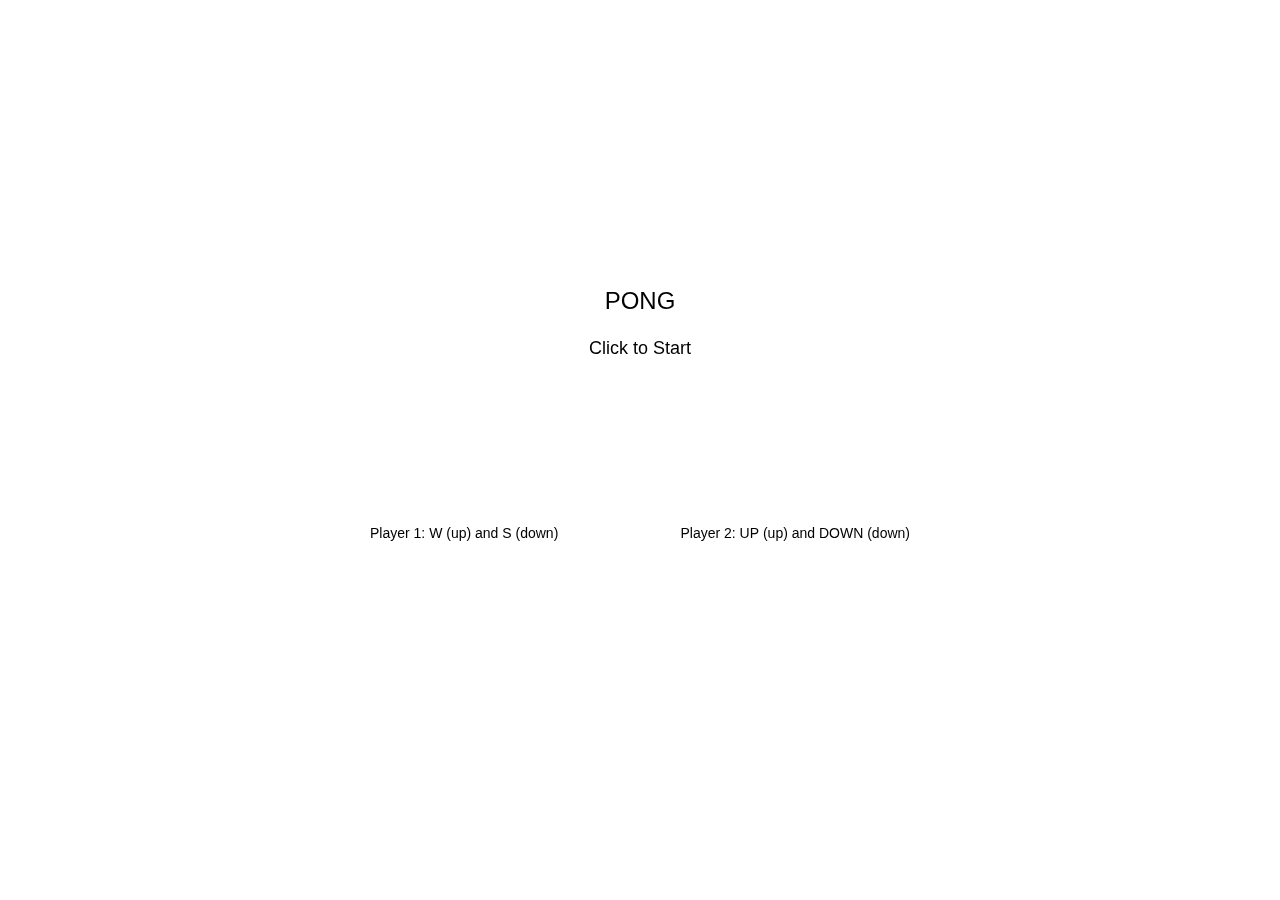
==== CanvasGame/crazypong.html @ 655ab1cc "updated file" ====
<html>

<head>

<style>

#center{

width: 80%;

margin-left: auto;

margin-right: auto;

align-content:center;

text-align:center;



height:99%;

padding:0px;

}

canvas, body{

padding: 0px;

margin:0px;

}

</style>

</head>

<body>

<div id="center">

<canvas id="canvas" width="550px" height="550px"></canvas>

</div>

<span id="endGame"></span>

<script>

//it works here because canvas will be written out before

//the code gets written out

// Canvas Pong



var canvas = document.getElementById('canvas');

var context = canvas.getContext('2d');

//create array of pong balls so we can have more than 1

var balls = [];

// Key Codes

var W = 87;

var S = 83;

var UP = 38;

var DOWN = 40;



// Keep track of pressed keys

var keys = {

  W: false,

  S: false,

  UP: false,

  DOWN: false

};



// Create a rectangle object - for paddles, ball, etc

function makeRect(x, y, width, height, speed, color) {

  if (!color) color = '#000000';

  return {

    x: x,

    y: y,

    w: width,

    h: height,

    s: speed,

    c: color,

    draw: function() {

      context.fillStyle = this.c;

      context.fillRect(this.x, this.y, this.w, this.h);

    }

  };

}

var swapped = false;

// Create the paddles

var paddleWidth = 25;

var paddleHeight = 100;

var leftPaddle = makeRect(25, canvas.height / 2 - paddleHeight / 2, paddleWidth, paddleHeight, 5, '#BC0000');

var rightPaddle = makeRect(canvas.width - paddleWidth - 25, canvas.height / 2 - paddleHeight / 2, paddleWidth, paddleHeight, 5, '#0000BC');



//why not rotate the canvas 20degrees every 5 sec?

var deg = 0;

window.setInterval(function(){

	deg+= 20;

	canvas.style.transform = "rotate(" + deg + "deg)";

}, 5000);

//end rotate



// Keep track of the score

var leftScore = 0;

var rightScore = 0;



// Create the ball

var ballLength = 15;

var ballSpeed = 2;

//create X pong balls

/*

had to wrap all pong ball interaction inside functions

we have it loop during the "game loop" then pass each ball

to the function and process the logic per ball

*/

var ballsToSpawn = 1;

for(let i = 0; i < ballsToSpawn; i++){

	

	setTimeout(function(){

		let ball = makeRect(0, 0, ballLength, ballLength, ballSpeed, '#000000');

		balls.push(ball);

		ball.sX = ballSpeed;

		ball.sY = ballSpeed/2;

		randomDir(ball);

	}, 500 * i);

	

}

function randomDir(ball){

	// Randomize initial direction

	if (Math.random() > 0.5) {

	  ball.sX *= -1;

	  console.log("Invert X");

	}

	// Randomize initial direction

	if (Math.random() > 0.5) {

	  ball.sY *= -1;

	  console.log("Invert y");

	}

}





// Reset all

function resetBalls() {

	for(let i = 0; i < balls.length; i++){

		let ball = balls[i];

	  resetBall(ball);

  }

}

//reset one

function resetBall(ball){

	ball.x = canvas.width / 2 - ball.w / 2;

	  ball.y = canvas.height / 2 - ball.w / 2;

	  ball.sX = ballSpeed;

	  ball.sY = ballSpeed / 2;

	  

	randomDir(ball);

}







// Listen for keydown events

window.addEventListener('keydown', function(e) {

  if (e.keyCode === W) {

    keys.W = true;

  }

  if (e.keyCode === S) {

    keys.S = true;

  }

  if (e.keyCode === UP) {

    keys.UP = true;

  }

  if (e.keyCode === DOWN) {

    keys.DOWN = true;

  }

});



// Listen for keyup events

window.addEventListener('keyup', function(e) {

  if (e.keyCode === W) {

    keys.W = false;

  }

  if (e.keyCode === S) {

    keys.S = false;

  }

  if (e.keyCode === UP) {

    keys.UP = false;

  }

  if (e.keyCode === DOWN) {

    keys.DOWN = false;

  }

});



// Show the menu

function menu() {

  erase();

  // Show the menu

  context.fillStyle = '#000000';

  context.font = '24px Arial';

  context.textAlign = 'center';

  context.fillText('PONG', canvas.width / 2, canvas.height / 4);

  context.font = '18px Arial';

  context.fillText('Click to Start', canvas.width / 2, canvas.height / 3);

  context.font = '14px Arial';

  context.textAlign = 'left';

  context.fillText('Player 1: W (up) and S (down)', 5, (canvas.height / 3) * 2);

  context.textAlign = 'right';

  context.fillText('Player 2: UP (up) and DOWN (down)', canvas.width - 5, (canvas.height / 3) * 2);

  // Start the game on a click

  canvas.addEventListener('click', startGame);

}



// Start the game

function startGame() {

	// Don't accept any more clicks

  canvas.removeEventListener('click', startGame);

  // Put the ball in place

  resetBalls();

  // Kick off the game loop

  draw();

}



// Show the end game screen

function endGame() {

	erase();

  context.fillStyle = '#000000';

  context.font = '24px Arial';

  context.textAlign = 'center';

  var winner = 1;

  if (rightScore === 10) winner = 2;

  context.fillText('Player ' + winner + ' wins!', canvas.width/2, canvas.height/2);

  let eg = document.getElementById("endGame");

  eg.innerHTML = "<button onclick='reload();'>Press me</button>";

  

 

}

function reload(){

	location.reload();

}

// Clear the canvas

function erase() {

  context.fillStyle = '#FFFFFF';

  context.fillRect(0, 0, canvas.width, canvas.height);

}

function move(ball){

	// Move the ball

  ball.x += ball.sX;

  ball.y += ball.sY;

}

function bounceBall(ball){

// Increase and reverse the X speed

	if (ball.sX > 0) {

  	ball.sX += 1;

    // Add some "spin"

    if (keys.UP) {

      ball.sY -= 1;

    } else if (keys.DOWN) {

      ball.sY += 1;

    }

  } else {

  	ball.sX -= 1;

    // Add some "spin"

    if (keys.W) {

      ball.sY -= 1;

    } else if (keys.S) {

      ball.sY += 1

    }

  }

  ball.sX *= -1;

}

function hitPaddle(ball){

// Bounce the ball off the paddles

  if (ball.y + ball.h/2 >= leftPaddle.y && ball.y + ball.h/2 <= leftPaddle.y + leftPaddle.h) {

    if (ball.x <= leftPaddle.x + leftPaddle.w) {

      bounceBall(ball);

    }

  } 

  if (ball.y + ball.h/2 >= rightPaddle.y && ball.y + ball.h/2 <= rightPaddle.y + rightPaddle.h) {

    if (ball.x + ball.w >= rightPaddle.x) {

      bounceBall(ball);

    }

  }

  

}

function bounce(ball){



  // Bounce the ball off the top/bottom

  if (ball.y < 0 || ball.y + ball.h > canvas.height) {

    ball.sY *= -1;

  }

}

function checkScore(ball){

	// Score if the ball goes past a paddle

  if (ball.x < leftPaddle.x) {

    rightScore++;

	swapped = false;

    resetBall(ball);

    ball.sX *= -1;

  } else if (ball.x + ball.w > rightPaddle.x + rightPaddle.w) {

    leftScore++;

	swapped = false;

    resetBall(ball);

    ball.sX *= -1;

  }

}

// Main draw loop

function draw() {

  erase();

  // Move the paddles

  if (keys.W) {

    leftPaddle.y -= leftPaddle.s;

  }

  if (keys.S) {

    leftPaddle.y += leftPaddle.s;

  }

  if (keys.UP) {

    rightPaddle.y -= rightPaddle.s;

  }

  if (keys.DOWN) {

    rightPaddle.y += rightPaddle.s;

  }

  

  

  // Don't let the paddles go off screen

  [leftPaddle, rightPaddle].forEach(function(paddle) {

    if (paddle.y < 0) {

      paddle.y = 0;

    } 

    if (paddle.y + paddle.h > canvas.height) {

      paddle.y = canvas.height - paddle.h;

    }

  });

  for(let i = 0; i < balls.length; i++){

	let ball = balls[i];

	move(ball);

	bounce(ball);

	hitPaddle(ball);

	checkScore(ball);

	ball.draw();

  }

  

  swapIt();

  // Draw the paddles and ball

  leftPaddle.draw();

  rightPaddle.draw();

  // Draw the scores

  context.fillStyle = '#000000';

  context.font = '24px Arial';

  context.textAlign = 'left';

  context.fillText('Score: ' + leftScore, 5, 24);

  context.textAlign = 'right';

  context.fillText('Score: ' + rightScore, canvas.width - 5, 24);

  // End the game or keep going

  if (leftScore === 10 || rightScore === 10) {

  	endGame();

	

  } else {

  	window.requestAnimationFrame(draw);

  }

}



function swapIt(){

	if(swapped){

		return;

	}

	if(leftScore == 3 || rightScore == 3){

		let t = leftScore;

		leftScore = rightScore;

		rightScore = t;

		console.log("Swapped");

		swapped = true;

	}

}

// Show the menu to start the game

menu();

canvas.focus();

</script>

</body>

</html>
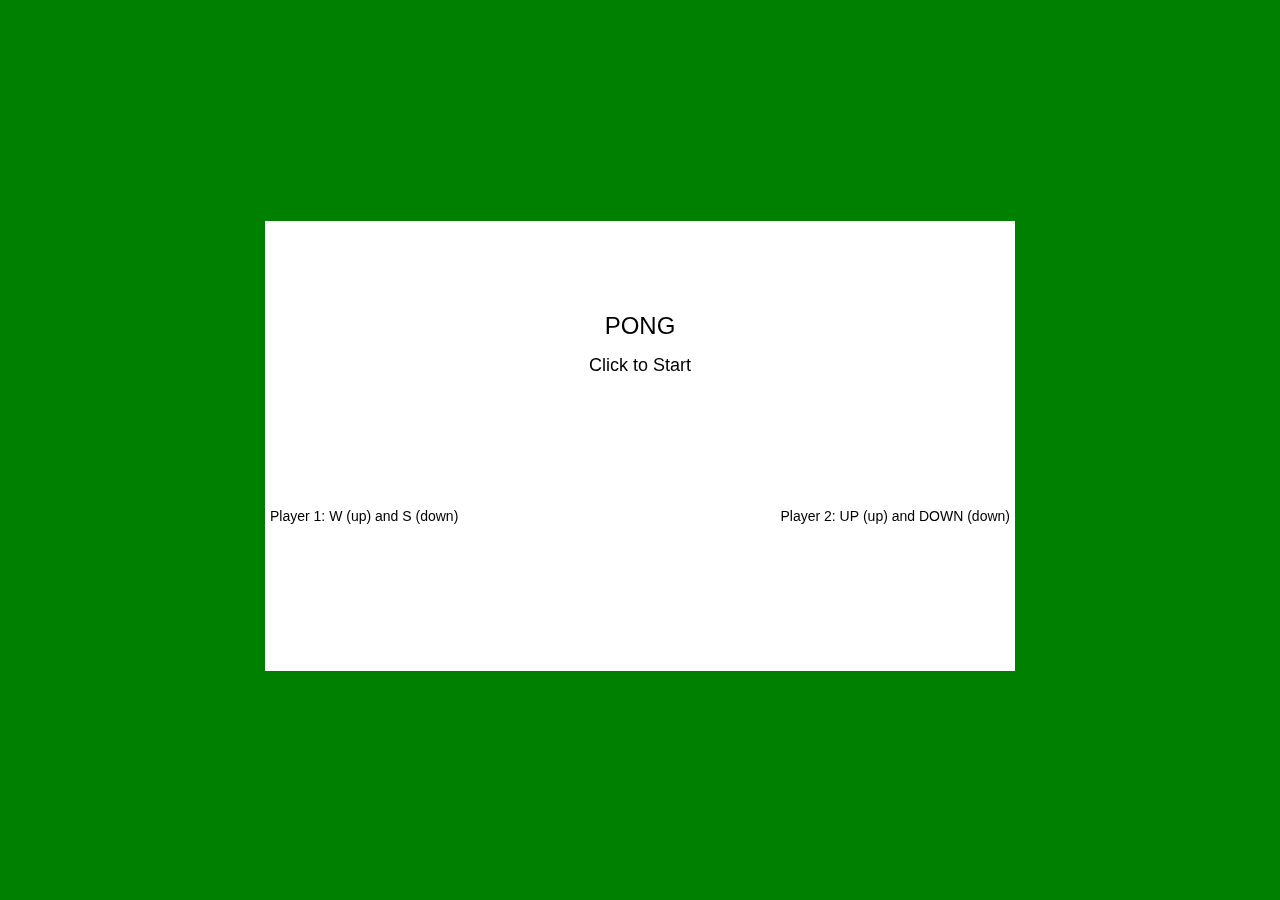
==== commit af4026ba: "updated files" ====
--- a/CanvasGame/crazypong.html
+++ b/CanvasGame/crazypong.html
@@ -26,6 +26,8 @@
 
 canvas, body{
 
+background-color: green;
+
 padding: 0px;
 
 margin:0px;
@@ -40,7 +42,7 @@
 
 <div id="center">
 
-<canvas id="canvas" width="550px" height="550px"></canvas>
+<canvas id="canvas" style="2px solid border black" width="750px" height="450px"></canvas>
 
 </div>
 
@@ -130,7 +132,7 @@
 
 var paddleWidth = 25;
 
-var paddleHeight = 100;
+var paddleHeight = 50;
 
 var leftPaddle = makeRect(25, canvas.height / 2 - paddleHeight / 2, paddleWidth, paddleHeight, 5, '#BC0000');
 
@@ -144,7 +146,7 @@
 
 window.setInterval(function(){
 
-	deg+= 20;
+	deg+= 0;
 
 	canvas.style.transform = "rotate(" + deg + "deg)";
 
@@ -166,7 +168,7 @@
 
 var ballLength = 15;
 
-var ballSpeed = 2;
+var ballSpeed = 3;
 
 //create X pong balls
 
@@ -406,7 +408,7 @@
 
   var winner = 1;
 
-  if (rightScore === 10) winner = 2;
+  if (rightScore === 20) winner = 2;
 
   context.fillText('Player ' + winner + ' wins!', canvas.width/2, canvas.height/2);
 
@@ -536,7 +538,7 @@
 
   if (ball.x < leftPaddle.x) {
 
-    rightScore++;
+    rightScore+=2;
 
 	swapped = false;
 
@@ -546,7 +548,7 @@
 
   } else if (ball.x + ball.w > rightPaddle.x + rightPaddle.w) {
 
-    leftScore++;
+    leftScore+=2;
 
 	swapped = false;
 
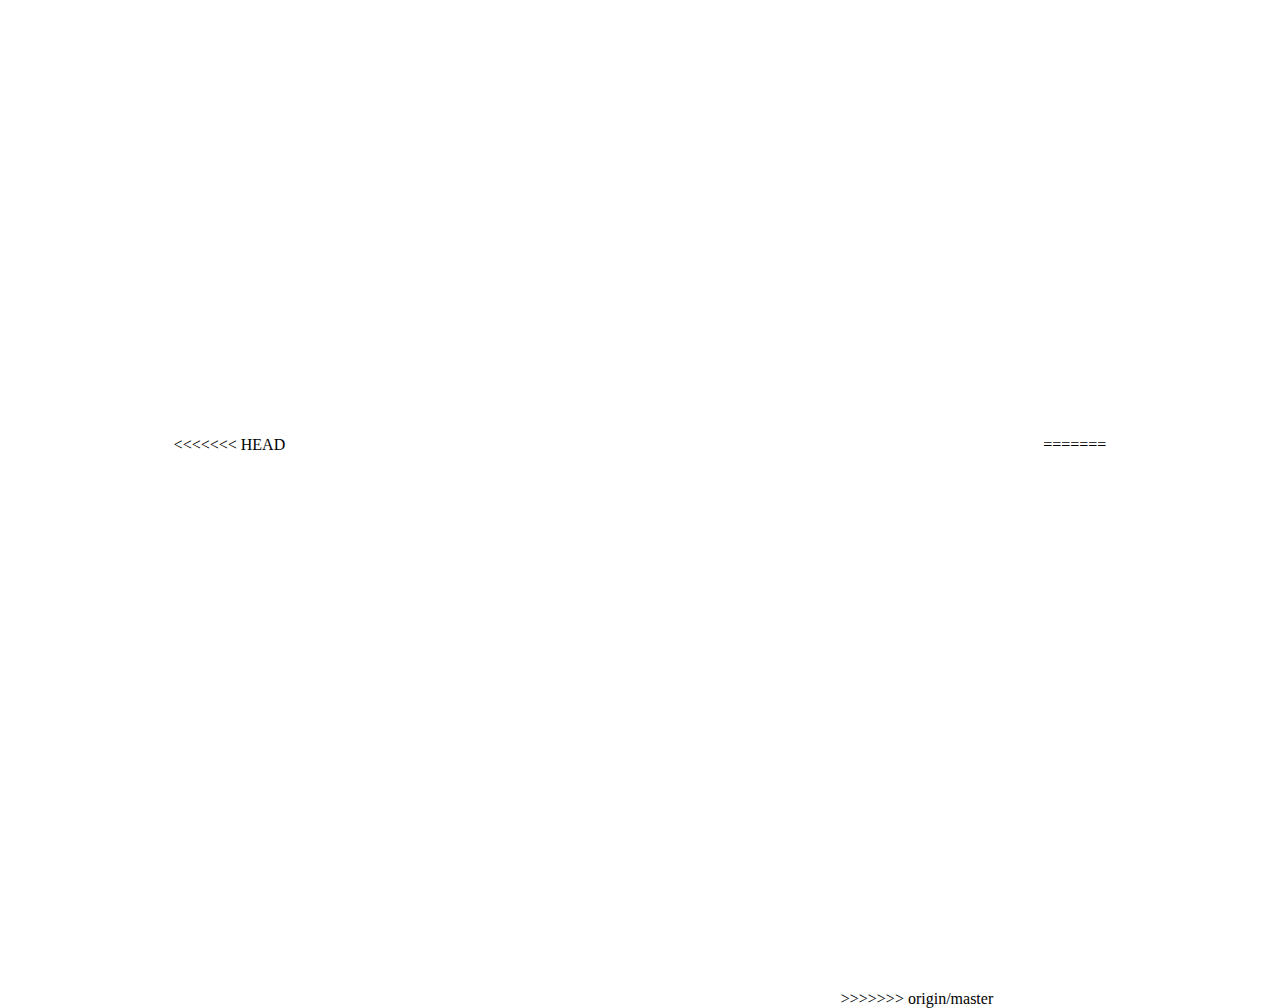
==== commit b11cf089: "Merge remote-tracking branch 'origin/master'" ====
--- a/CanvasGame/crazypong.html
+++ b/CanvasGame/crazypong.html
@@ -26,8 +26,11 @@
 
 canvas, body{
 
+<<<<<<< HEAD
 background-color: green;
 
+=======
+>>>>>>> origin/master
 padding: 0px;
 
 margin:0px;
@@ -42,7 +45,11 @@
 
 <div id="center">
 
+<<<<<<< HEAD
 <canvas id="canvas" style="2px solid border black" width="750px" height="450px"></canvas>
+=======
+<canvas id="canvas" width="550px" height="550px"></canvas>
+>>>>>>> origin/master
 
 </div>
 
@@ -132,7 +139,11 @@
 
 var paddleWidth = 25;
 
+<<<<<<< HEAD
 var paddleHeight = 50;
+=======
+var paddleHeight = 100;
+>>>>>>> origin/master
 
 var leftPaddle = makeRect(25, canvas.height / 2 - paddleHeight / 2, paddleWidth, paddleHeight, 5, '#BC0000');
 
@@ -146,7 +157,11 @@
 
 window.setInterval(function(){
 
+<<<<<<< HEAD
 	deg+= 0;
+=======
+	deg+= 20;
+>>>>>>> origin/master
 
 	canvas.style.transform = "rotate(" + deg + "deg)";
 
@@ -168,7 +183,11 @@
 
 var ballLength = 15;
 
+<<<<<<< HEAD
 var ballSpeed = 3;
+=======
+var ballSpeed = 2;
+>>>>>>> origin/master
 
 //create X pong balls
 
@@ -408,7 +427,11 @@
 
   var winner = 1;
 
+<<<<<<< HEAD
   if (rightScore === 20) winner = 2;
+=======
+  if (rightScore === 10) winner = 2;
+>>>>>>> origin/master
 
   context.fillText('Player ' + winner + ' wins!', canvas.width/2, canvas.height/2);
 
@@ -538,7 +561,11 @@
 
   if (ball.x < leftPaddle.x) {
 
+<<<<<<< HEAD
     rightScore+=2;
+=======
+    rightScore++;
+>>>>>>> origin/master
 
 	swapped = false;
 
@@ -548,7 +575,11 @@
 
   } else if (ball.x + ball.w > rightPaddle.x + rightPaddle.w) {
 
+<<<<<<< HEAD
     leftScore+=2;
+=======
+    leftScore++;
+>>>>>>> origin/master
 
 	swapped = false;
 
